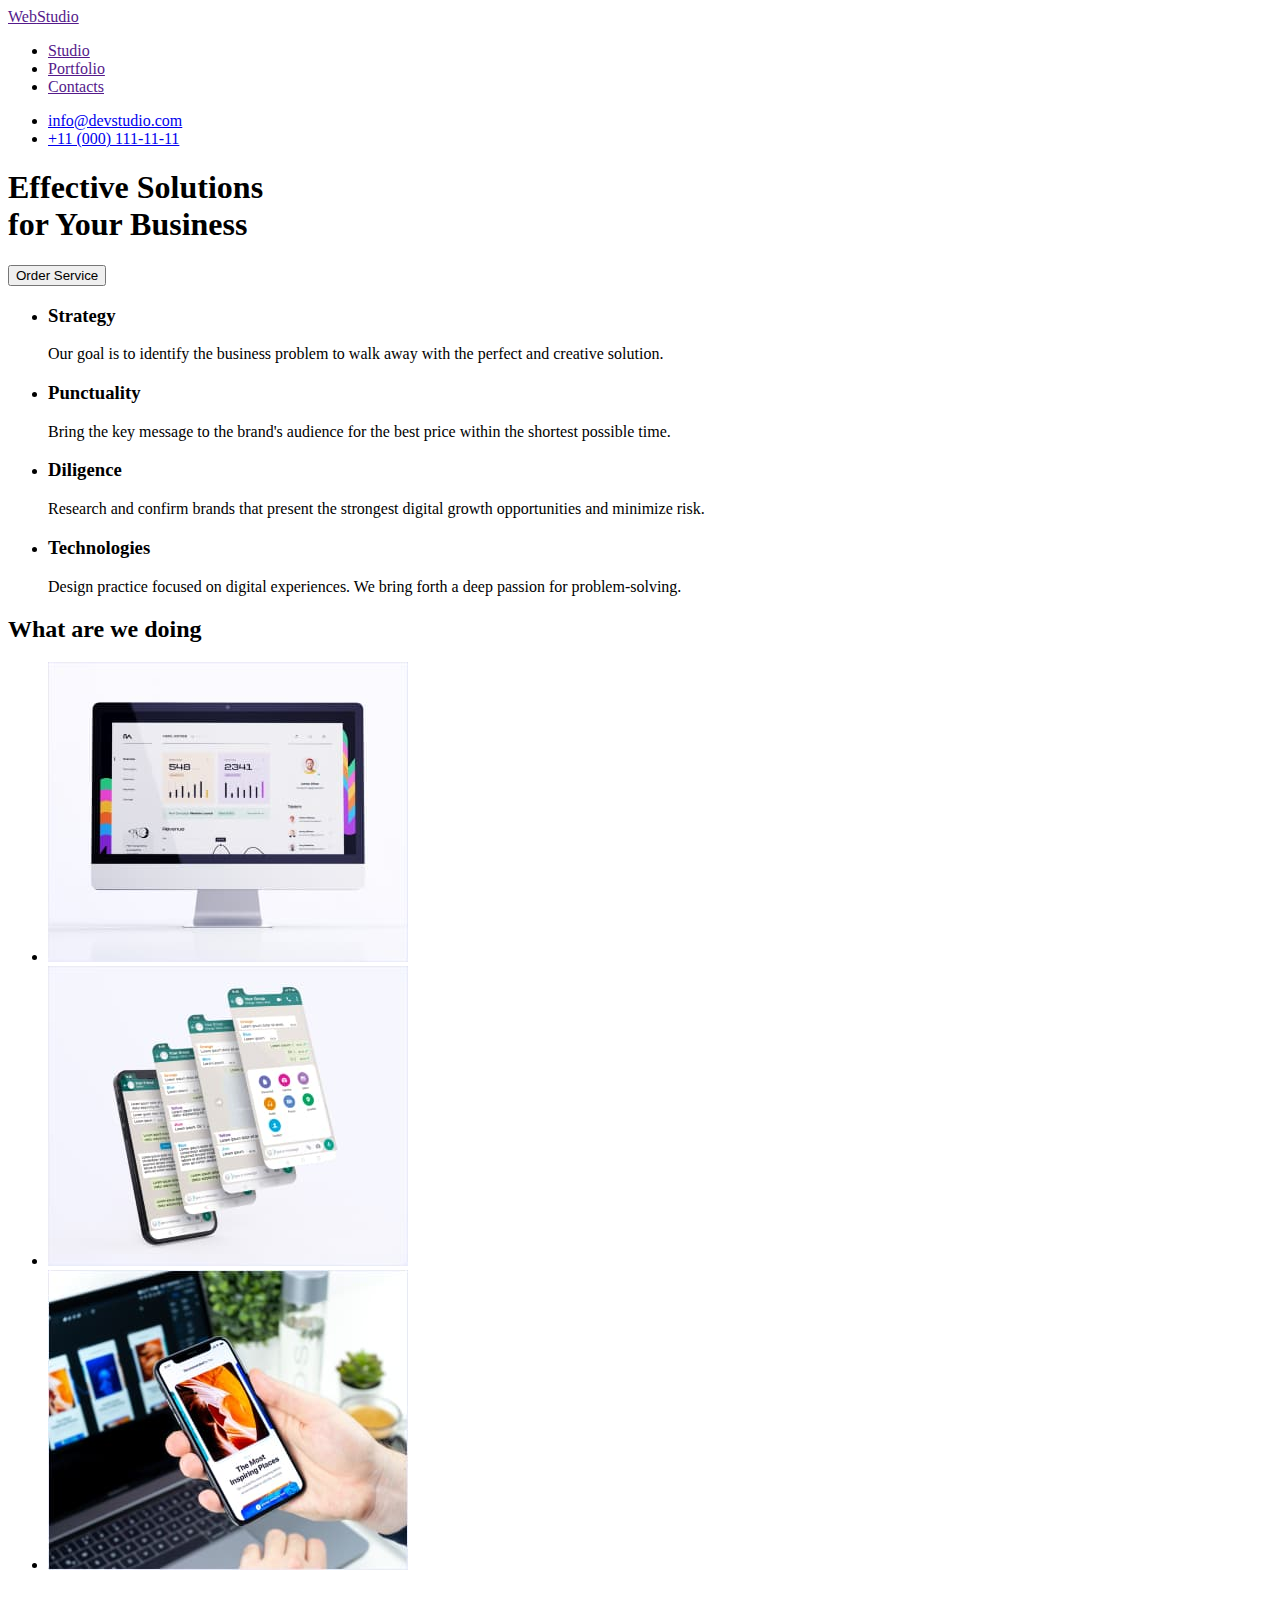
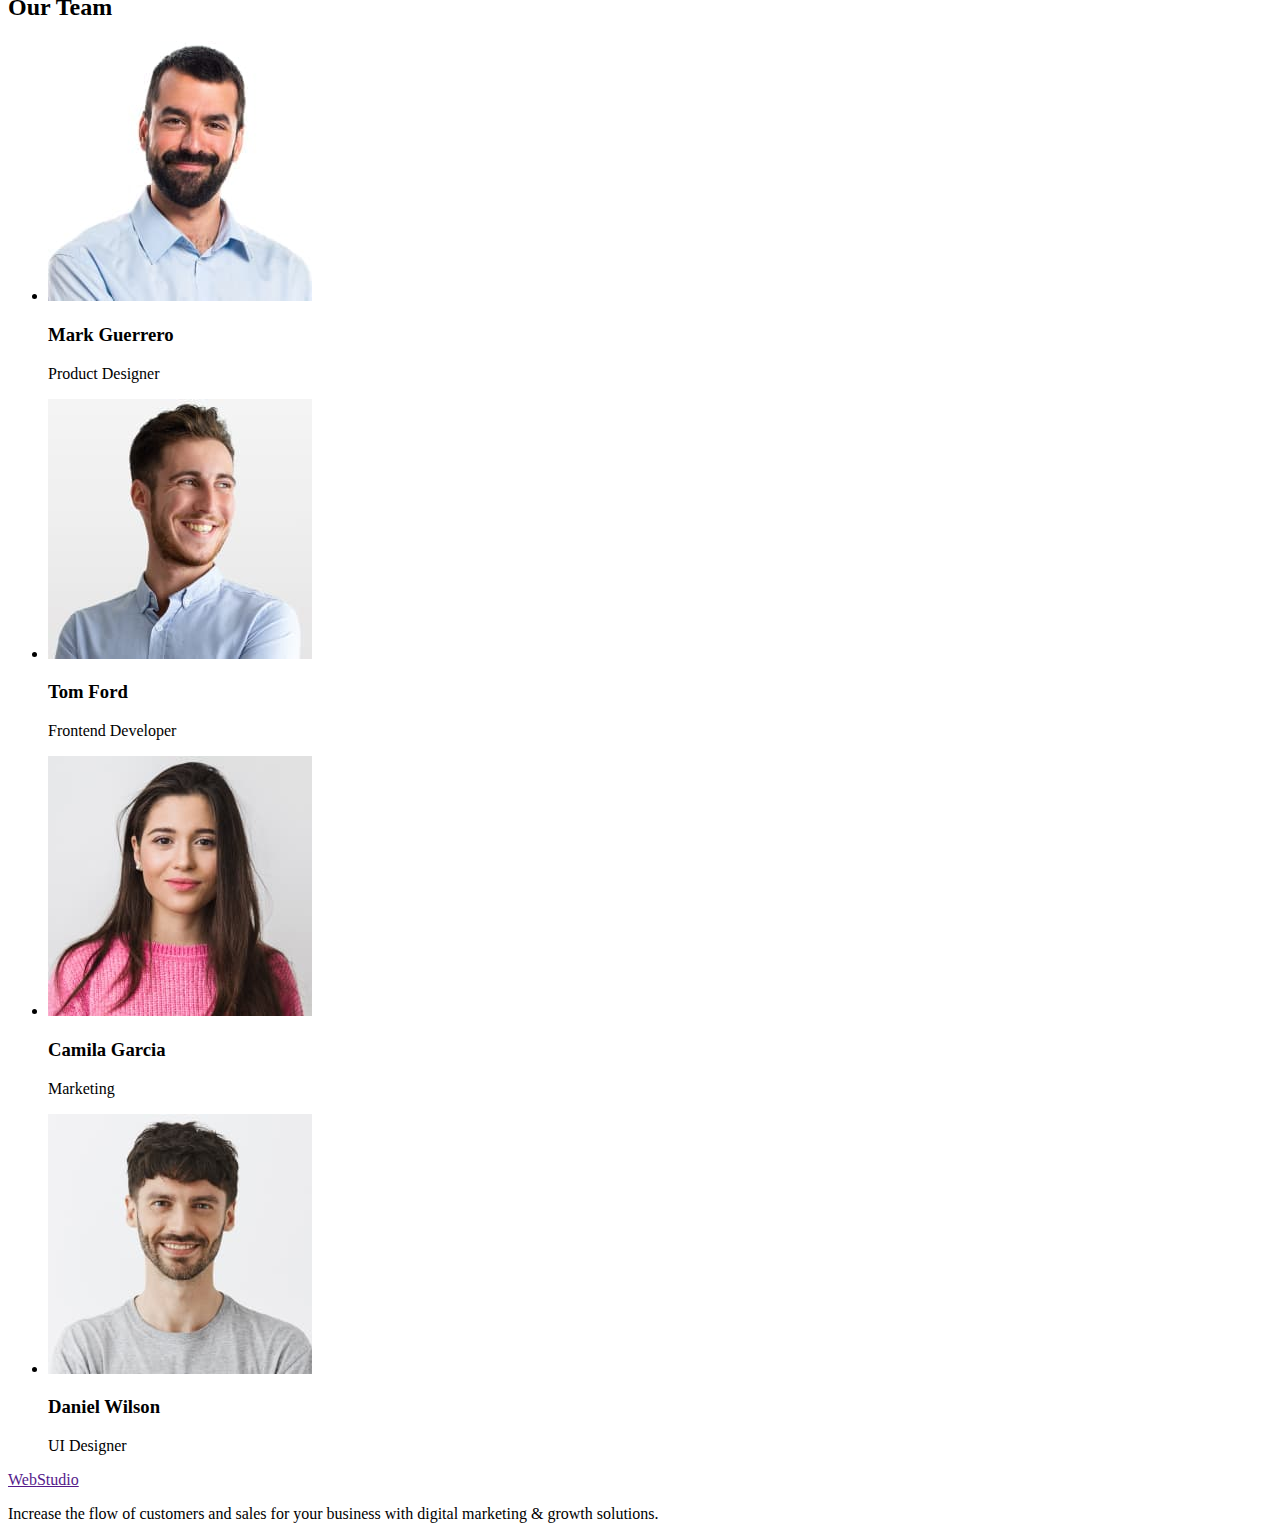
==== index.html @ 315cd240 "add index.html" ====
<!DOCTYPE html>
<html lang="en">
  <head>
    <meta charset="UTF-8" />
    <meta http-equiv="X-UA-Compatible" content="IE=edge" />
    <meta name="viewport" content="width=device-width, initial-scale=1.0" />
    <title>Web Studio</title>
  </head>
  <body>
    <header>
      <nav>
        <a href=""><span>Web</span>Studio</a>
        <ul>
          <li><a href="">Studio</a></li>
          <li><a href="">Portfolio</a></li>
          <li><a href="">Contacts</a></li>
        </ul>
      </nav>
      <ul>
        <li><a href="mailto:info@devstudio.com">info@devstudio.com</a></li>
        <li><a href="tel:+110001111111">+11 (000) 111-11-11</a></li>
      </ul>
    </header>
    <main>
      <section>
        <h1>
          Effective Solutions <br />
          for Your Business
        </h1>
        <button type="button">Order Service</button>
      </section>
      <section>
        <h2 hidden>Our Advantages</h2>
        <ul>
          <li>
            <h3>Strategy</h3>
            <p>
              Our goal is to identify the business problem to walk away with the
              perfect and creative solution.
            </p>
          </li>
          <li>
            <h3>Punctuality</h3>
            <p>
              Bring the key message to the brand's audience for the best price
              within the shortest possible time.
            </p>
          </li>
          <li>
            <h3>Diligence</h3>
            <p>
              Research and confirm brands that present the strongest digital
              growth opportunities and minimize risk.
            </p>
          </li>
          <li>
            <h3>Technologies</h3>
            <p>
              Design practice focused on digital experiences. We bring forth a
              deep passion for problem-solving.
            </p>
          </li>
        </ul>
      </section>
      <section>
        <h2>What are we doing</h2>
        <ul>
          <li>
            <img
              src="./images/website.jpg"
              alt="Website"
              width="360"
              height="300"
            />
          </li>
          <li>
            <img src="./images/chat.jpg" alt="Chat" width="360" height="300" />
          </li>
          <li>
            <img
              src="./images/mobile-application.jpg"
              alt="Mobile application"
              width="360"
              height="300"
            />
          </li>
        </ul>
      </section>
      <section>
        <h2>Our Team</h2>
        <ul>
          <li>
            <img
              src="./images/team-member-img-1.jpg"
              alt="Product Designer"
              width="264"
              height="260"
            />
            <h3>Mark Guerrero</h3>
            <p>Product Designer</p>
          </li>
          <li>
            <img
              src="./images/team-member-img-2.jpg"
              alt="Frontend Developer"
              width="264"
              height="260"
            />
            <h3>Tom Ford</h3>
            <p>Frontend Developer</p>
          </li>
          <li>
            <img
              src="./images/team-member-img-3.jpg"
              alt="Marketing"
              width="264"
              height="260"
            />
            <h3>Camila Garcia</h3>
            <p>Marketing</p>
          </li>
          <li>
            <img
              src="./images/team-member-img-4.jpg"
              alt="UI Designer"
              width="264"
              height="260"
            />
            <h3>Daniel Wilson</h3>
            <p>UI Designer</p>
          </li>
        </ul>
      </section>
    </main>
    <footer>
      <a href=""><span>Web</span>Studio</a>
      <p>
        Increase the flow of customers and sales for your business with digital
        marketing & growth solutions.
      </p>
    </footer>
  </body>
</html>
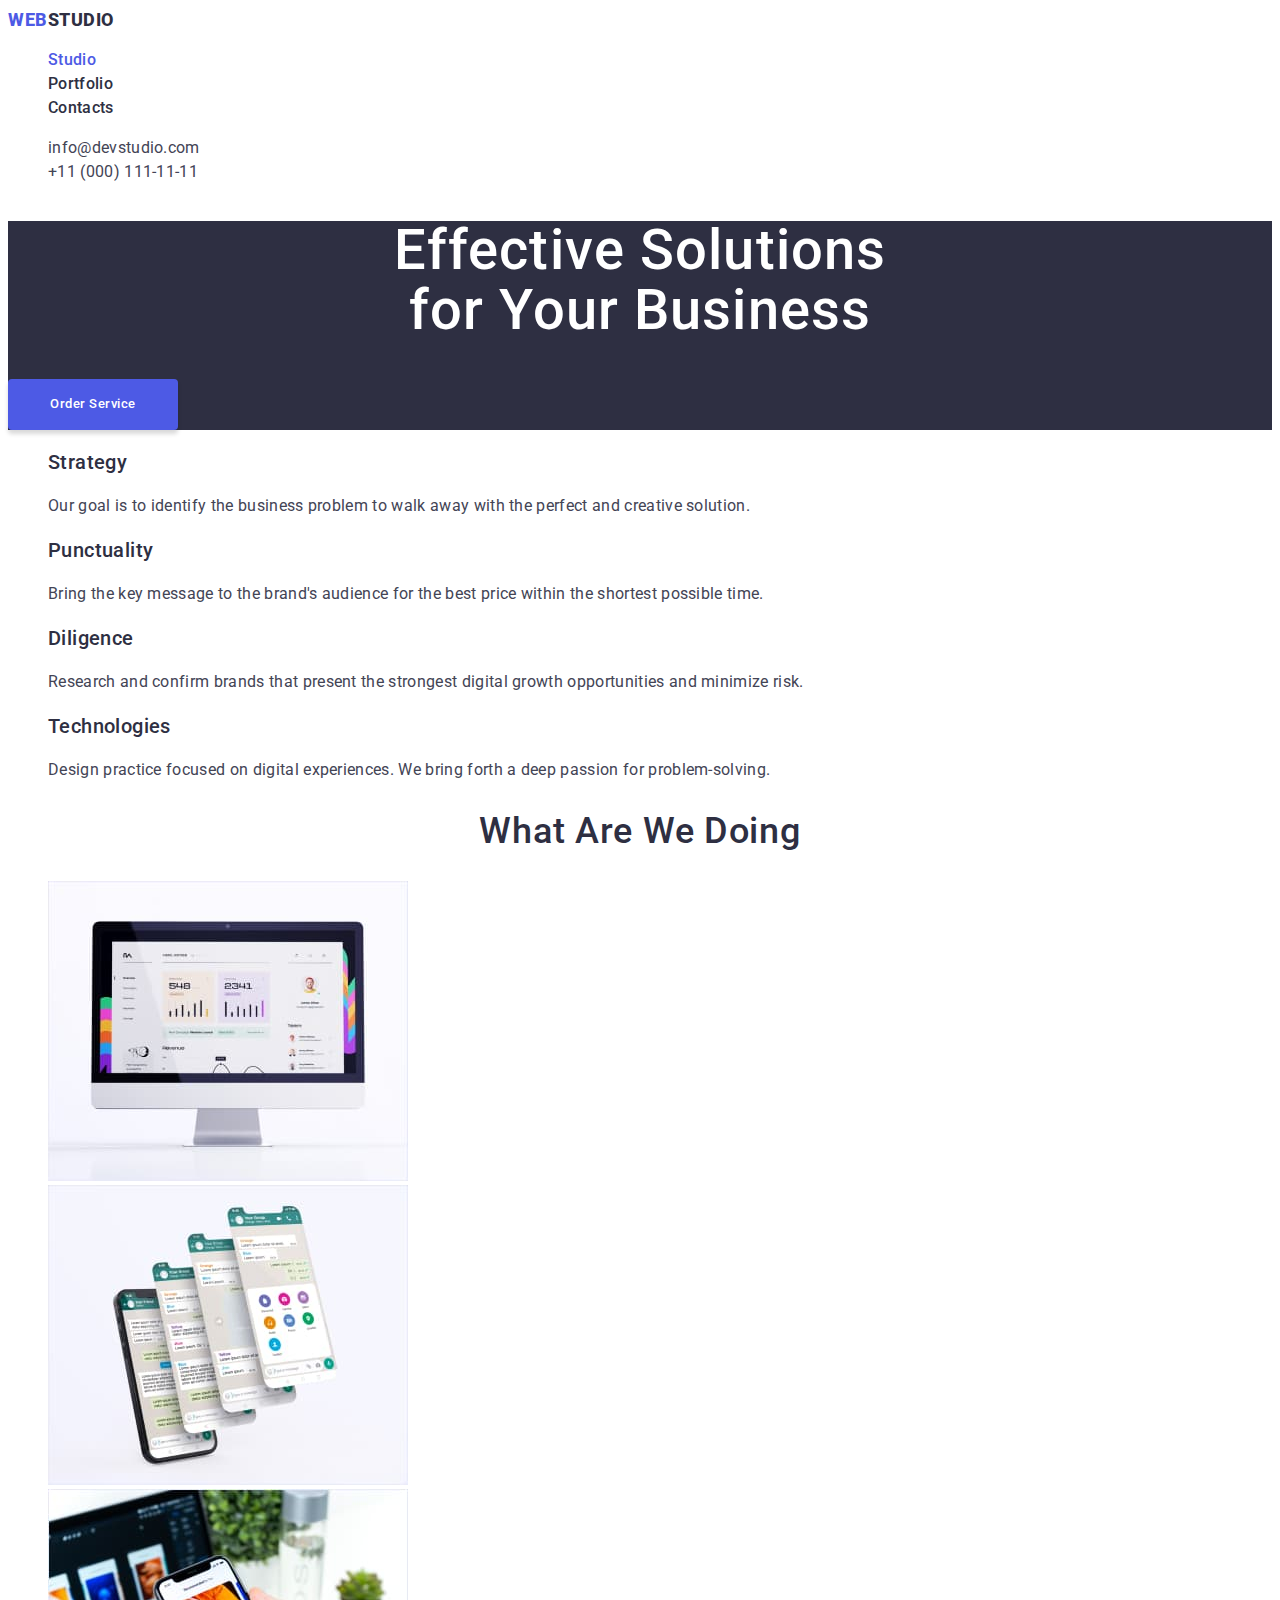
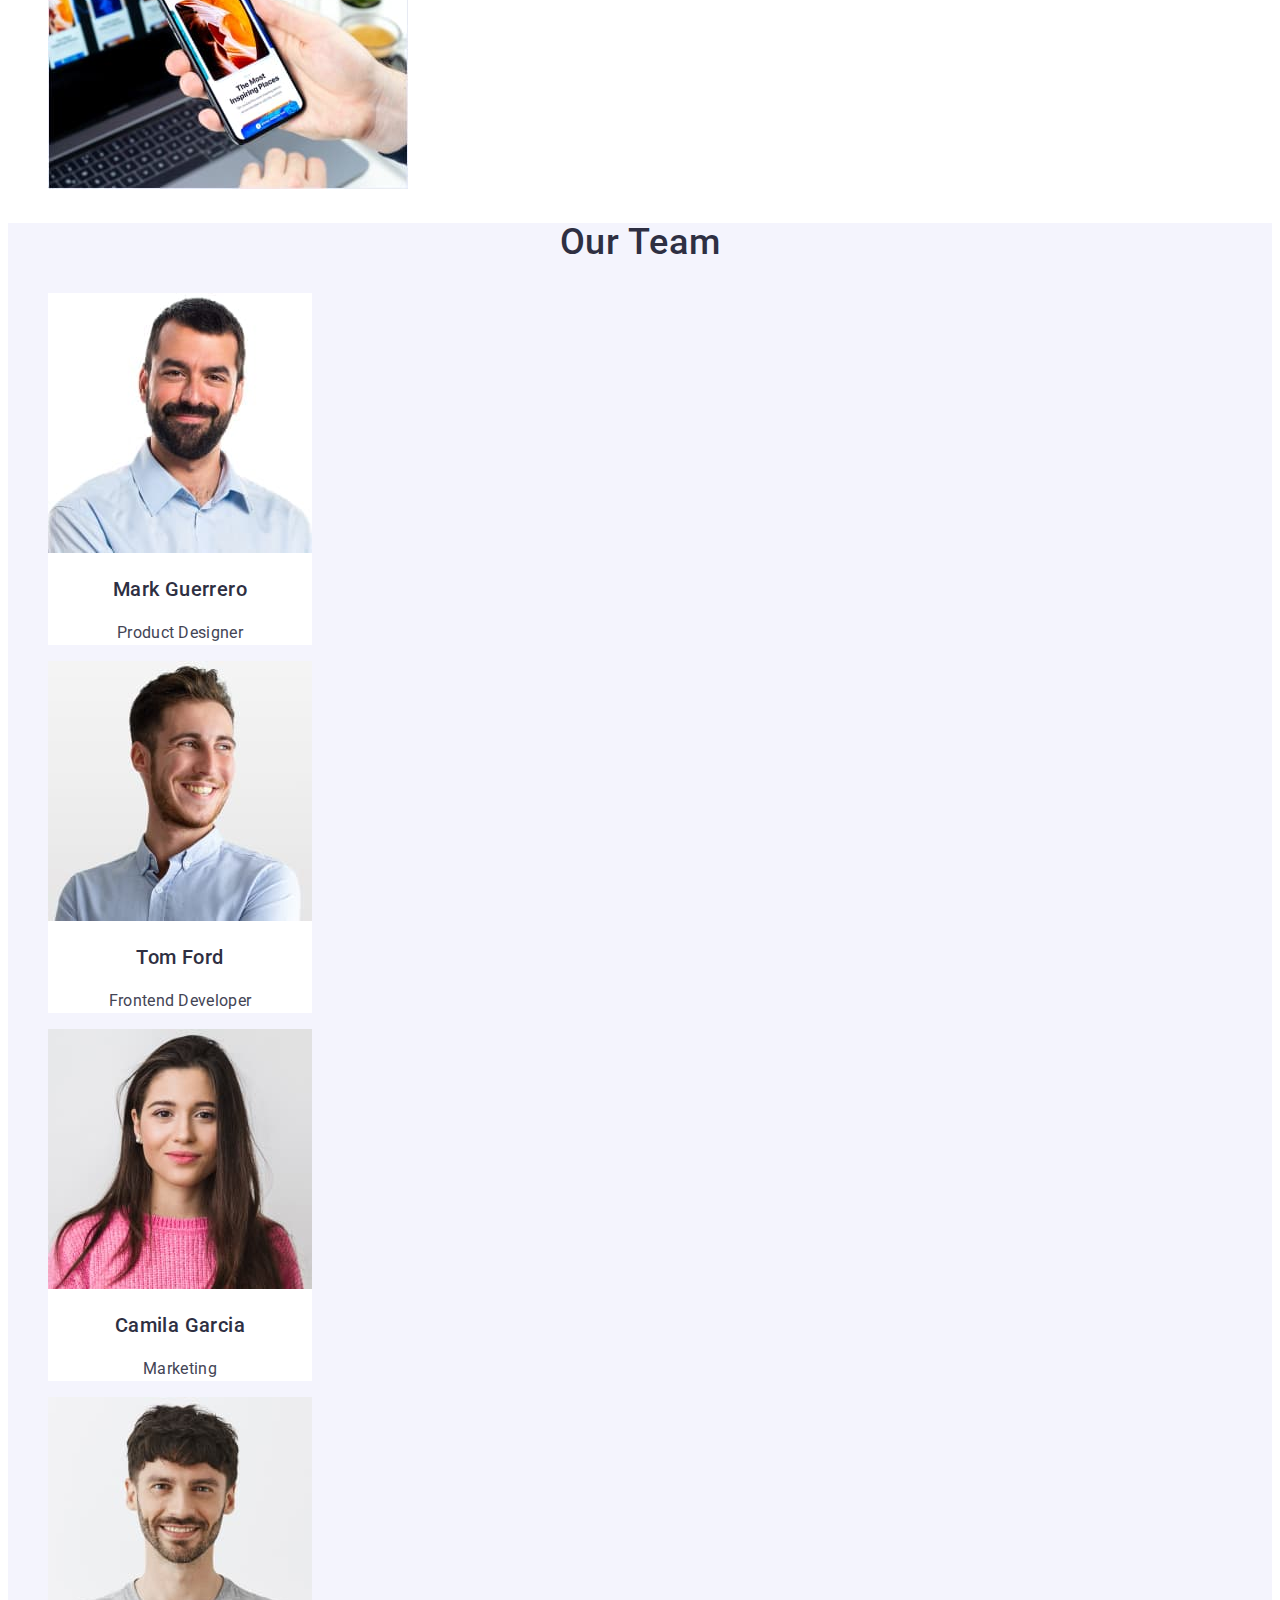
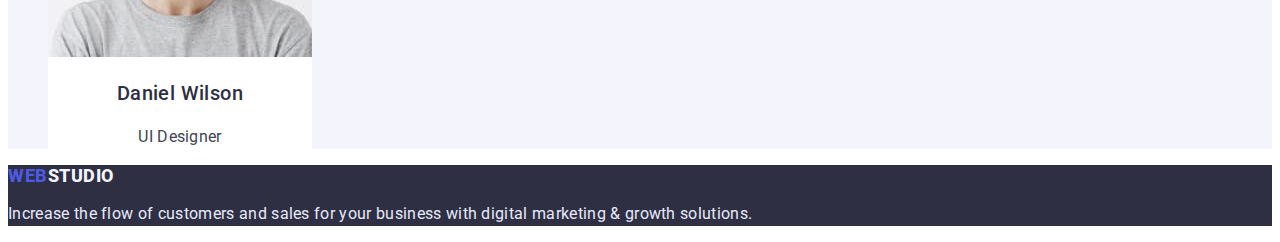
==== commit af7adb4d: "add portfolio.html and styles.css" ====
--- a/index.html
+++ b/index.html
@@ -4,68 +4,87 @@
     <meta charset="UTF-8" />
     <meta http-equiv="X-UA-Compatible" content="IE=edge" />
     <meta name="viewport" content="width=device-width, initial-scale=1.0" />
+    <link rel="preconnect" href="https://fonts.googleapis.com" />
+    <link rel="preconnect" href="https://fonts.gstatic.com" crossorigin />
+    <link
+      href="https://fonts.googleapis.com/css2?family=Raleway:wght@800&family=Roboto:wght@400;500&display=swap"
+      rel="stylesheet"
+    />
+    <link rel="stylesheet" href="./css/styles.css" />
     <title>Web Studio</title>
   </head>
   <body>
-    <header>
-      <nav>
-        <a href=""><span>Web</span>Studio</a>
-        <ul>
-          <li><a href="">Studio</a></li>
-          <li><a href="">Portfolio</a></li>
-          <li><a href="">Contacts</a></li>
+    <header class="header">
+      <nav class="header-navigation">
+        <a class="header-logo link" href="./index.html"><span class="part-logo">Web</span>Studio</a>
+        <ul class="header-list list">
+          <li class="header-list-item">
+            <a class="header-link link active" href="index.html">Studio</a>
+          </li>
+          <li class="header-list-item">
+            <a class="header-link link" href="portfolio.html">Portfolio</a>
+          </li>
+          <li class="header-list-item">
+            <a class="header-link link" href="">Contacts</a>
+          </li>
         </ul>
       </nav>
-      <ul>
-        <li><a href="mailto:info@devstudio.com">info@devstudio.com</a></li>
-        <li><a href="tel:+110001111111">+11 (000) 111-11-11</a></li>
+      <ul class="header-list list">
+        <li class="header-list-item">
+          <a class="header-mail link" href="mailto:info@devstudio.com"
+            >info@devstudio.com</a>
+        </li>
+        <li class="header-list-item">
+          <a class="header-tel link" href="tel:+110001111111"
+            >+11 (000) 111-11-11</a>
+        </li>
       </ul>
     </header>
-    <main>
-      <section>
-        <h1>
+    <main class="main">
+      <section class="solutions">
+        <h1 class="solutions-title">
           Effective Solutions <br />
           for Your Business
         </h1>
-        <button type="button">Order Service</button>
+        <button class="solutions-btn btn" type="button">Order Service</button>
       </section>
-      <section>
-        <h2 hidden>Our Advantages</h2>
-        <ul>
-          <li>
-            <h3>Strategy</h3>
-            <p>
+      <section class="advantages">
+        <h2 class="advantages-title visually-hidden">Our Advantages</h2>
+        <ul class="advantages-list list">
+          <li class="advantages-list-item">
+            <h3 class="advantages-item-title">Strategy</h3>
+            <p class="advantages-item-text">
               Our goal is to identify the business problem to walk away with the
               perfect and creative solution.
             </p>
           </li>
-          <li>
-            <h3>Punctuality</h3>
-            <p>
+          <li class="advantages-list-item">
+            <h3 class="advantages-item-title">Punctuality</h3>
+            <p class="advantages-item-text">
               Bring the key message to the brand's audience for the best price
               within the shortest possible time.
             </p>
           </li>
-          <li>
-            <h3>Diligence</h3>
-            <p>
+          <li class="advantages-list-item">
+            <h3 class="advantages-item-title">Diligence</h3>
+            <p class="advantages-item-text">
               Research and confirm brands that present the strongest digital
               growth opportunities and minimize risk.
             </p>
           </li>
-          <li>
-            <h3>Technologies</h3>
-            <p>
+          <li class="advantages-list-item">
+            <h3 class="advantages-item-title">Technologies</h3>
+            <p class="advantages-item-text">
               Design practice focused on digital experiences. We bring forth a
               deep passion for problem-solving.
             </p>
           </li>
         </ul>
       </section>
-      <section>
-        <h2>What are we doing</h2>
-        <ul>
-          <li>
+      <section class="projects">
+        <h2 class="projects-title">What are we doing</h2>
+        <ul class="projects-list list">
+          <li class="projects-list-item">
             <img
               src="./images/website.jpg"
               alt="Website"
@@ -73,10 +92,10 @@
               height="300"
             />
           </li>
-          <li>
+          <li class="projects-list-item">
             <img src="./images/chat.jpg" alt="Chat" width="360" height="300" />
           </li>
-          <li>
+          <li class="projects-list-item">
             <img
               src="./images/mobile-application.jpg"
               alt="Mobile application"
@@ -86,55 +105,55 @@
           </li>
         </ul>
       </section>
-      <section>
-        <h2>Our Team</h2>
-        <ul>
-          <li>
+      <section class="team">
+        <h2 class="team-title">Our Team</h2>
+        <ul class="team-list list">
+          <li class="team-list-item">
             <img
               src="./images/team-member-img-1.jpg"
               alt="Product Designer"
               width="264"
               height="260"
             />
-            <h3>Mark Guerrero</h3>
-            <p>Product Designer</p>
+            <h3 class="team-item-title">Mark Guerrero</h3>
+            <p class="team-item-text">Product Designer</p>
           </li>
-          <li>
+          <li class="team-list-item">
             <img
               src="./images/team-member-img-2.jpg"
               alt="Frontend Developer"
               width="264"
               height="260"
             />
-            <h3>Tom Ford</h3>
-            <p>Frontend Developer</p>
+            <h3 class="team-item-title">Tom Ford</h3>
+            <p class="team-item-text">Frontend Developer</p>
           </li>
-          <li>
+          <li class="team-list-item">
             <img
               src="./images/team-member-img-3.jpg"
               alt="Marketing"
               width="264"
               height="260"
             />
-            <h3>Camila Garcia</h3>
-            <p>Marketing</p>
+            <h3 class="team-item-title">Camila Garcia</h3>
+            <p class="team-item-text">Marketing</p>
           </li>
-          <li>
+          <li class="team-list-item">
             <img
               src="./images/team-member-img-4.jpg"
               alt="UI Designer"
               width="264"
               height="260"
             />
-            <h3>Daniel Wilson</h3>
-            <p>UI Designer</p>
+            <h3 class="team-item-title">Daniel Wilson</h3>
+            <p class="team-item-text">UI Designer</p>
           </li>
         </ul>
       </section>
     </main>
-    <footer>
-      <a href=""><span>Web</span>Studio</a>
-      <p>
+    <footer class="footer">
+      <a class="footer-logo link" href="./index.html"><span class="part-logo">Web</span>Studio</a>
+      <p class="footer-text">
         Increase the flow of customers and sales for your business with digital
         marketing & growth solutions.
       </p>
--- a/css/styles.css
+++ b/css/styles.css
@@ -0,0 +1,193 @@
+:root {
+  --background-color: #2e2f42;
+  --paragraph-color: #434455;
+  --button-color: #4d5ae5;
+  --link-active: #4d5ae5;
+}
+
+body {
+  font-family: "Roboto", sans-serif;
+  color: #2e2f42;
+  font-size: 16px;
+}
+
+.list {
+  list-style: none;
+}
+
+.link {
+  text-decoration: none;
+}
+
+.btn {
+  font-family: inherit;
+  cursor: pointer;
+}
+
+.header-logo {
+  font-family: "Raleway" sans-serif;
+  font-weight: 800;
+  font-size: 18px;
+  line-height: 1.33;
+  letter-spacing: 0.03em;
+  text-transform: uppercase;
+  color: inherit;
+}
+
+.part-logo {
+  color: #4d5ae5;
+}
+
+.header-link {
+  font-weight: 500;
+  line-height: 1.5;
+  letter-spacing: 0.02em;
+  color: inherit;
+}
+
+.header-link:hover,
+.header-link:focus,
+.header-link.active {
+  color: var(--link-active);
+}
+
+.header-mail,
+.header-tel {
+  line-height: 1.5;
+  letter-spacing: 0.02em;
+  color: #434455;
+}
+
+.header-mail:hover,
+.header-mail:focus,
+.header-tel:hover,
+.header-tel:focus {
+  color: var(--link-active);
+}
+
+.solutions {
+  background: var(--background-color);
+}
+
+.solutions-title {
+  font-weight: 500;
+  font-size: 56px;
+  line-height: 1.07;
+  text-align: center;
+  letter-spacing: 0.02em;
+  color: #ffffff;
+}
+
+.solutions-btn {
+  border: none;
+  width: 170px;
+  height: 51px;
+  background: var(--button-color);
+  box-shadow: 0px 4px 4px rgba(0, 0, 0, 0.15);
+  border-radius: 4px;
+  font-weight: 500;
+  line-height: 1.19;
+  letter-spacing: 0.04em;
+  color: #ffffff;
+  cursor: pointer;
+}
+
+.solutions-btn:hover,
+.solutions-btn:focus {
+  background: #404bbf;
+}
+
+.visually-hidden {
+  position: absolute;
+  width: 1px;
+  height: 1px;
+  margin: -1px;
+  border: 0;
+  padding: 0;
+  white-space: nowrap;
+  clip-path: inset(100%);
+  clip: rect(0 0 0 0);
+  overflow: hidden;
+}
+
+.advantages-item-title,
+.team-item-title,
+.main-item-title {
+  font-weight: 500;
+  font-size: 20px;
+  line-height: 1.2;
+  letter-spacing: 0.02em;
+}
+
+.advantages-item-text,
+.team-item-text,
+.main-item-text,
+.footer-text {
+  line-height: 1.5;
+  letter-spacing: 0.02em;
+  color: var(--paragraph-color);
+}
+
+.projects-title,
+.team-title {
+  font-weight: 500;
+  font-size: 36px;
+  line-height: 1.11;
+  text-align: center;
+  letter-spacing: 0.02em;
+  text-transform: capitalize;
+}
+
+.team {
+  background: #f4f4fd;
+}
+
+.team-item-title {
+  text-align: center;
+}
+
+.team-item-text {
+  text-align: center;
+}
+
+.team-list-item {
+  background: #ffffff;
+  width: 264px;
+}
+
+.main-btn {
+  background: #f4f4fd;
+  border: 1px solid #e7e9fc;
+  border-radius: 4px;
+  font-weight: 500;
+  line-height: 1.5;
+  text-align: center;
+  letter-spacing: 0.04em;
+  color: var(--button-color);
+}
+
+.main-btn:hover,
+.main-btn:focus {
+  border: 1px solid var(--button-color);
+  background: var(--button-color);
+  box-shadow: 0px 3px 1px rgba(0, 0, 0, 0.1), 0px 2px 1px rgba(0, 0, 0, 0.08),
+    0px 2px 2px rgba(0, 0, 0, 0.12);
+  color: #ffffff;
+}
+
+.footer {
+  background: var(--background-color);
+}
+
+.footer-logo {
+  font-weight: 800;
+  font-size: 18px;
+  line-height: 1.17;
+  letter-spacing: 0.03em;
+  text-transform: uppercase;
+  color: #f4f4fd;
+}
+
+.footer-text {
+  color: #e7e9fc;
+}
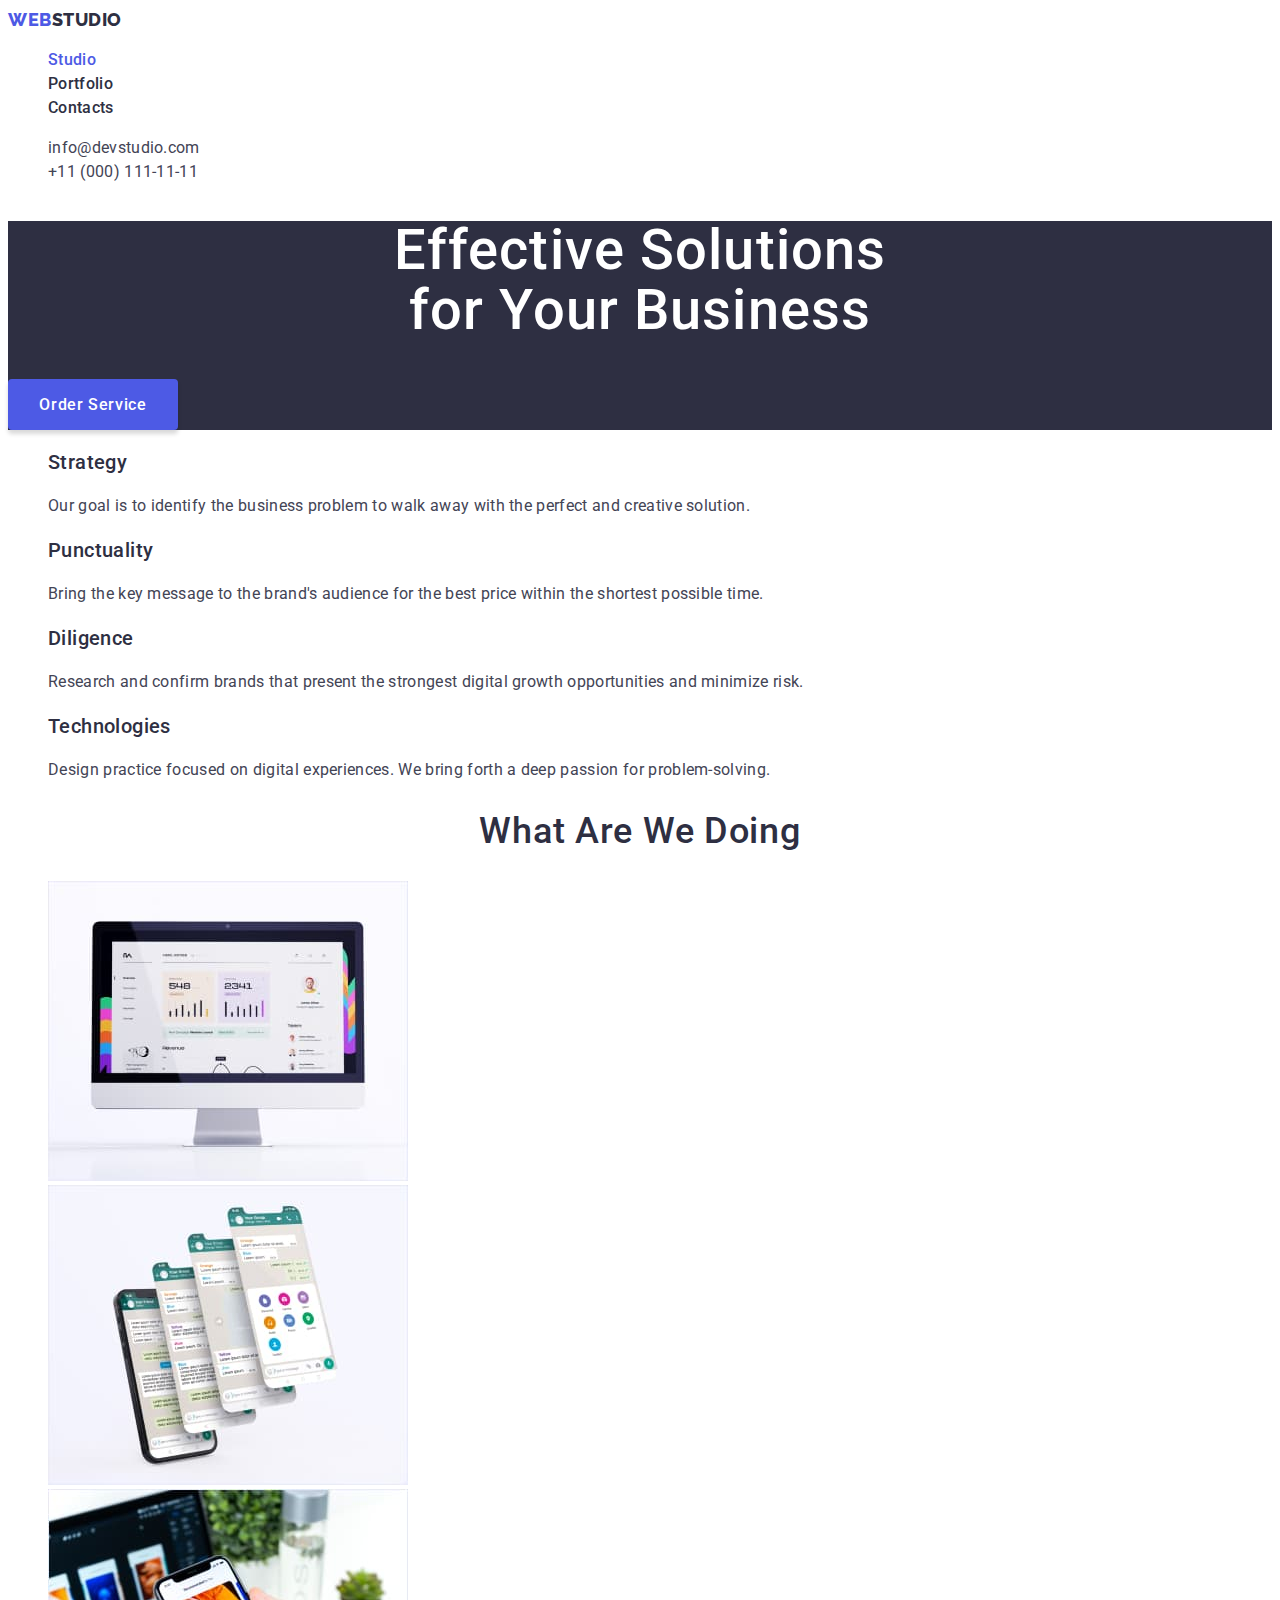
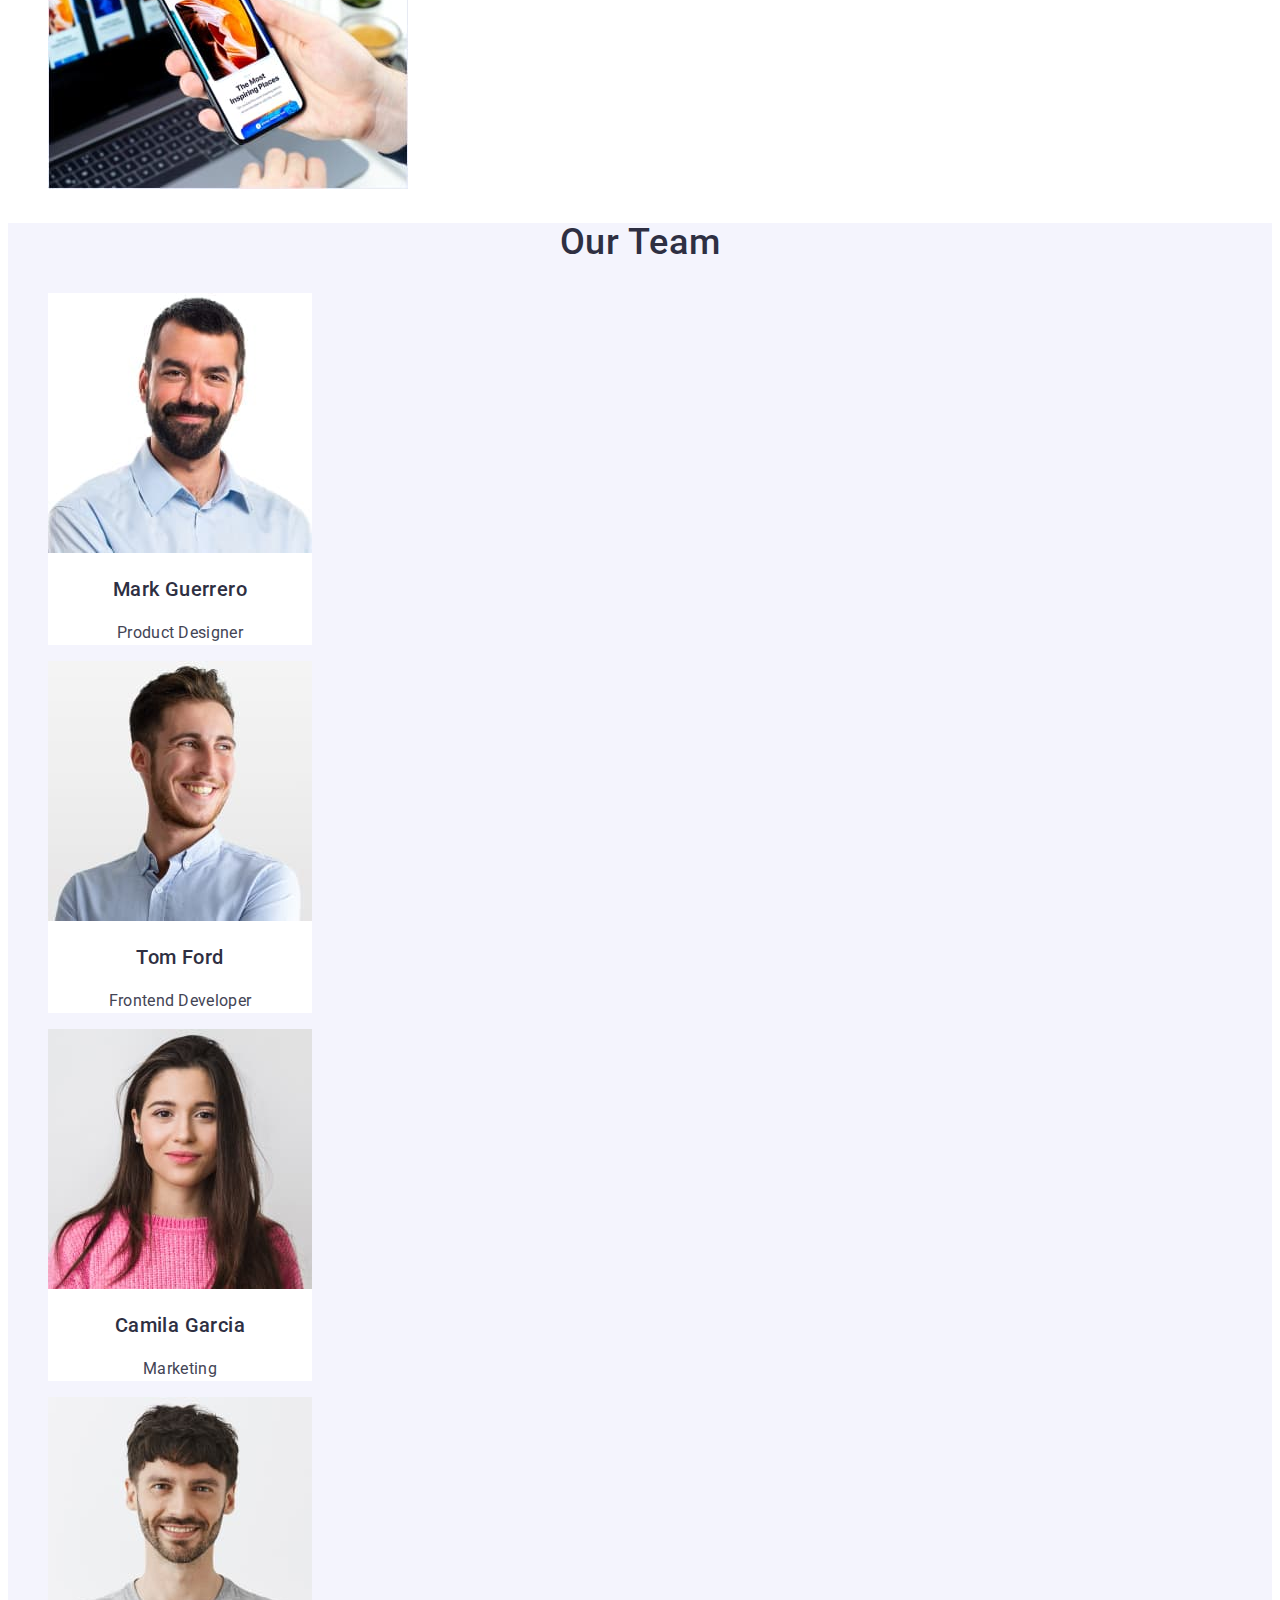
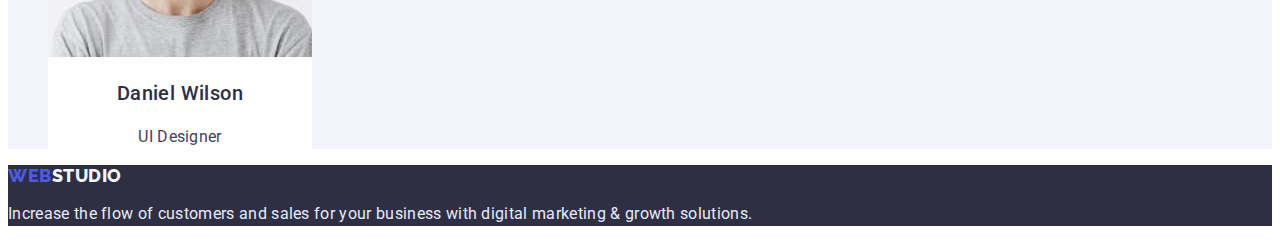
==== commit 7eefef8f: "change index.html, portfolio.html, styles.css" ====
--- a/index.html
+++ b/index.html
@@ -15,66 +15,64 @@
   </head>
   <body>
     <header class="header">
-      <nav class="header-navigation">
-        <a class="header-logo link" href="./index.html"><span class="part-logo">Web</span>Studio</a>
-        <ul class="header-list list">
-          <li class="header-list-item">
-            <a class="header-link link active" href="index.html">Studio</a>
-          </li>
-          <li class="header-list-item">
-            <a class="header-link link" href="portfolio.html">Portfolio</a>
-          </li>
-          <li class="header-list-item">
-            <a class="header-link link" href="">Contacts</a>
-          </li>
+        <nav class="navigation">
+            <a class="logo" href="./index.html"><span class="part-logo">Web</span>Studio</a>
+            <ul class="menu-list list">
+                <li class="list-item">
+                    <a class="menu-link link active" href="index.html">Studio</a>
+                </li>
+                <li class="list-item">
+                    <a class="menu-link link" href="portfolio.html">Portfolio</a>
+                </li>
+                <li class="list-item">
+                    <a class="menu-link link" href="">Contacts</a>
+                </li>
+            </ul>
+        </nav>
+        <ul class="contacts-list list">
+            <li class="list-item">
+                <a class="mail-link link" href="mailto:info@devstudio.com">info@devstudio.com</a>
+            </li>
+            <li class="list-item">
+                <a class="tel-link link" href="tel:+110001111111">+11 (000) 111-11-11</a>
+            </li>
         </ul>
-      </nav>
-      <ul class="header-list list">
-        <li class="header-list-item">
-          <a class="header-mail link" href="mailto:info@devstudio.com"
-            >info@devstudio.com</a>
-        </li>
-        <li class="header-list-item">
-          <a class="header-tel link" href="tel:+110001111111"
-            >+11 (000) 111-11-11</a>
-        </li>
-      </ul>
     </header>
     <main class="main">
       <section class="solutions">
-        <h1 class="solutions-title">
+        <h1 class="title">
           Effective Solutions <br />
           for Your Business
         </h1>
-        <button class="solutions-btn btn" type="button">Order Service</button>
+        <button class="btn" type="button">Order Service</button>
       </section>
       <section class="advantages">
-        <h2 class="advantages-title visually-hidden">Our Advantages</h2>
-        <ul class="advantages-list list">
-          <li class="advantages-list-item">
-            <h3 class="advantages-item-title">Strategy</h3>
-            <p class="advantages-item-text">
+        <h2 class="visually-hidden">Our Advantages</h2>
+        <ul class="list">
+          <li class="list-item">
+            <h3 class="title">Strategy</h3>
+            <p class="text">
               Our goal is to identify the business problem to walk away with the
               perfect and creative solution.
             </p>
           </li>
-          <li class="advantages-list-item">
-            <h3 class="advantages-item-title">Punctuality</h3>
-            <p class="advantages-item-text">
+          <li class="list-item">
+            <h3 class="title">Punctuality</h3>
+            <p class="text">
               Bring the key message to the brand's audience for the best price
               within the shortest possible time.
             </p>
           </li>
-          <li class="advantages-list-item">
-            <h3 class="advantages-item-title">Diligence</h3>
-            <p class="advantages-item-text">
+          <li class="list-item">
+            <h3 class="title">Diligence</h3>
+            <p class="text">
               Research and confirm brands that present the strongest digital
               growth opportunities and minimize risk.
             </p>
           </li>
-          <li class="advantages-list-item">
-            <h3 class="advantages-item-title">Technologies</h3>
-            <p class="advantages-item-text">
+          <li class="list-item">
+            <h3 class="title">Technologies</h3>
+            <p class="text">
               Design practice focused on digital experiences. We bring forth a
               deep passion for problem-solving.
             </p>
@@ -82,9 +80,9 @@
         </ul>
       </section>
       <section class="projects">
-        <h2 class="projects-title">What are we doing</h2>
-        <ul class="projects-list list">
-          <li class="projects-list-item">
+        <h2 class="title">What are we doing</h2>
+        <ul class="list">
+          <li class="list-item">
             <img
               src="./images/website.jpg"
               alt="Website"
@@ -92,10 +90,10 @@
               height="300"
             />
           </li>
-          <li class="projects-list-item">
+          <li class="list-item">
             <img src="./images/chat.jpg" alt="Chat" width="360" height="300" />
           </li>
-          <li class="projects-list-item">
+          <li class="list-item">
             <img
               src="./images/mobile-application.jpg"
               alt="Mobile application"
@@ -106,57 +104,57 @@
         </ul>
       </section>
       <section class="team">
-        <h2 class="team-title">Our Team</h2>
-        <ul class="team-list list">
-          <li class="team-list-item">
+        <h2 class="title">Our Team</h2>
+        <ul class="list">
+          <li class="list-item">
             <img
               src="./images/team-member-img-1.jpg"
               alt="Product Designer"
               width="264"
               height="260"
             />
-            <h3 class="team-item-title">Mark Guerrero</h3>
-            <p class="team-item-text">Product Designer</p>
+            <h3 class="title">Mark Guerrero</h3>
+            <p class="text">Product Designer</p>
           </li>
-          <li class="team-list-item">
+          <li class="list-item">
             <img
               src="./images/team-member-img-2.jpg"
               alt="Frontend Developer"
               width="264"
               height="260"
             />
-            <h3 class="team-item-title">Tom Ford</h3>
-            <p class="team-item-text">Frontend Developer</p>
+            <h3 class="title">Tom Ford</h3>
+            <p class="text">Frontend Developer</p>
           </li>
-          <li class="team-list-item">
+          <li class="list-item">
             <img
               src="./images/team-member-img-3.jpg"
               alt="Marketing"
               width="264"
               height="260"
             />
-            <h3 class="team-item-title">Camila Garcia</h3>
-            <p class="team-item-text">Marketing</p>
+            <h3 class="title">Camila Garcia</h3>
+            <p class="text">Marketing</p>
           </li>
-          <li class="team-list-item">
+          <li class="list-item">
             <img
               src="./images/team-member-img-4.jpg"
               alt="UI Designer"
               width="264"
               height="260"
             />
-            <h3 class="team-item-title">Daniel Wilson</h3>
-            <p class="team-item-text">UI Designer</p>
+            <h3 class="title">Daniel Wilson</h3>
+            <p class="text">UI Designer</p>
           </li>
         </ul>
       </section>
     </main>
     <footer class="footer">
-      <a class="footer-logo link" href="./index.html"><span class="part-logo">Web</span>Studio</a>
-      <p class="footer-text">
-        Increase the flow of customers and sales for your business with digital
-        marketing & growth solutions.
-      </p>
+        <a class="logo" href="./index.html"><span class="part-logo">Web</span>Studio</a>
+        <p class="text">
+            Increase the flow of customers and sales for your business with digital
+            marketing & growth solutions.
+        </p>
     </footer>
   </body>
 </html>
--- a/css/styles.css
+++ b/css/styles.css
@@ -1,13 +1,20 @@
 :root {
-  --background-color: #2e2f42;
-  --paragraph-color: #434455;
-  --button-color: #4d5ae5;
-  --link-active: #4d5ae5;
+  --bg-color-dark: #2e2f42;
+  --bg-color-light: #f4f4fd;
+  --text-color: #434455;
+  --second-title-color: #2e2f42;
+  --nav-link-color: #2e2f42;
+  --btn-color: #4d5ae5;
+  --btn-studio-active: #404bbf;
+  --link-color-blue: #4d5ae5;
+  --color-white: #fff;
+  --footer-logo-color: #f4f4fd;
+  --footer-text-color: #e7e9fc;
 }
 
 body {
   font-family: "Roboto", sans-serif;
-  color: #2e2f42;
+  color: var(--second-title-color);
   font-size: 16px;
 }
 
@@ -21,80 +28,75 @@
 
 .btn {
   font-family: inherit;
+  font-size: inherit;
   cursor: pointer;
 }
 
-.header-logo {
-  font-family: "Raleway" sans-serif;
+.logo {
+  font-family: "Raleway", sans-serif;
   font-weight: 800;
   font-size: 18px;
   line-height: 1.33;
   letter-spacing: 0.03em;
   text-transform: uppercase;
-  color: inherit;
+  color: var(--nav-link-color);
+  text-decoration: none;
 }
 
 .part-logo {
-  color: #4d5ae5;
+  color: var(--link-color-blue);
 }
 
-.header-link {
+.menu-link {
   font-weight: 500;
   line-height: 1.5;
   letter-spacing: 0.02em;
-  color: inherit;
+  color: var(--nav-link-color);
 }
 
-.header-link:hover,
-.header-link:focus,
-.header-link.active {
-  color: var(--link-active);
+.header .link:hover,
+.header .link:focus,
+.link.active {
+  color: var(--link-color-blue);
 }
 
-.header-mail,
-.header-tel {
+.header .mail-link,
+.tel-link {
   line-height: 1.5;
   letter-spacing: 0.02em;
-  color: #434455;
-}
-
-.header-mail:hover,
-.header-mail:focus,
-.header-tel:hover,
-.header-tel:focus {
-  color: var(--link-active);
+  color: var(--text-color);
 }
 
 .solutions {
-  background: var(--background-color);
+  background: var(--bg-color-dark);
 }
 
-.solutions-title {
+.solutions .title {
   font-weight: 500;
   font-size: 56px;
   line-height: 1.07;
   text-align: center;
   letter-spacing: 0.02em;
-  color: #ffffff;
+  color: var(--color-white);
 }
 
-.solutions-btn {
+.solutions .btn {
   border: none;
   width: 170px;
   height: 51px;
-  background: var(--button-color);
+  background: var(--btn-color);
   box-shadow: 0px 4px 4px rgba(0, 0, 0, 0.15);
   border-radius: 4px;
   font-weight: 500;
   line-height: 1.19;
   letter-spacing: 0.04em;
-  color: #ffffff;
+  color: var(--color-white);
   cursor: pointer;
 }
 
-.solutions-btn:hover,
-.solutions-btn:focus {
-  background: #404bbf;
+.solutions .btn:hover,
+.solutions .btn:focus {
+  background: var(--btn-studio-active);
 }
 
 .visually-hidden {
@@ -110,26 +112,23 @@
   overflow: hidden;
 }
 
-.advantages-item-title,
-.team-item-title,
-.main-item-title {
+.advantages .title,
+.team .list .title,
+.portfolio-list .title {
   font-weight: 500;
   font-size: 20px;
   line-height: 1.2;
   letter-spacing: 0.02em;
 }
 
-.advantages-item-text,
-.team-item-text,
-.main-item-text,
-.footer-text {
+.text {
   line-height: 1.5;
   letter-spacing: 0.02em;
-  color: var(--paragraph-color);
+  color: var(--text-color);
 }
 
-.projects-title,
-.team-title {
+.projects .title,
+.team .title {
   font-weight: 500;
   font-size: 36px;
   line-height: 1.11;
@@ -139,55 +138,51 @@
 }
 
 .team {
-  background: #f4f4fd;
+  background: var(--bg-color-light);
 }
 
-.team-item-title {
+.team .list .title {
   text-align: center;
 }
 
-.team-item-text {
+.team .text {
   text-align: center;
 }
 
-.team-list-item {
-  background: #ffffff;
+.team .list-item {
+  background: var(--color-white);
   width: 264px;
 }
 
-.main-btn {
-  background: #f4f4fd;
+.filter-btn {
+  background: var(--bg-color-light);
   border: 1px solid #e7e9fc;
   border-radius: 4px;
   font-weight: 500;
   line-height: 1.5;
   text-align: center;
   letter-spacing: 0.04em;
-  color: var(--button-color);
+  color: var(--btn-color);
 }
 
-.main-btn:hover,
-.main-btn:focus {
-  border: 1px solid var(--button-color);
-  background: var(--button-color);
+.filter-btn:hover,
+.filter-btn:focus {
+  border: 1px solid var(--btn-color);
+  background: var(--btn-color);
   box-shadow: 0px 3px 1px rgba(0, 0, 0, 0.1), 0px 2px 1px rgba(0, 0, 0, 0.08),
     0px 2px 2px rgba(0, 0, 0, 0.12);
-  color: #ffffff;
+  color: var(--color-white);
 }
 
 .footer {
-  background: var(--background-color);
+  background: var(--bg-color-dark);
 }
 
-.footer-logo {
-  font-weight: 800;
-  font-size: 18px;
+.footer .logo {
   line-height: 1.17;
-  letter-spacing: 0.03em;
-  text-transform: uppercase;
-  color: #f4f4fd;
+  color: var(--footer-logo-color);
 }
 
-.footer-text {
-  color: #e7e9fc;
+.footer .text {
+  color: var(--footer-text-color);
 }
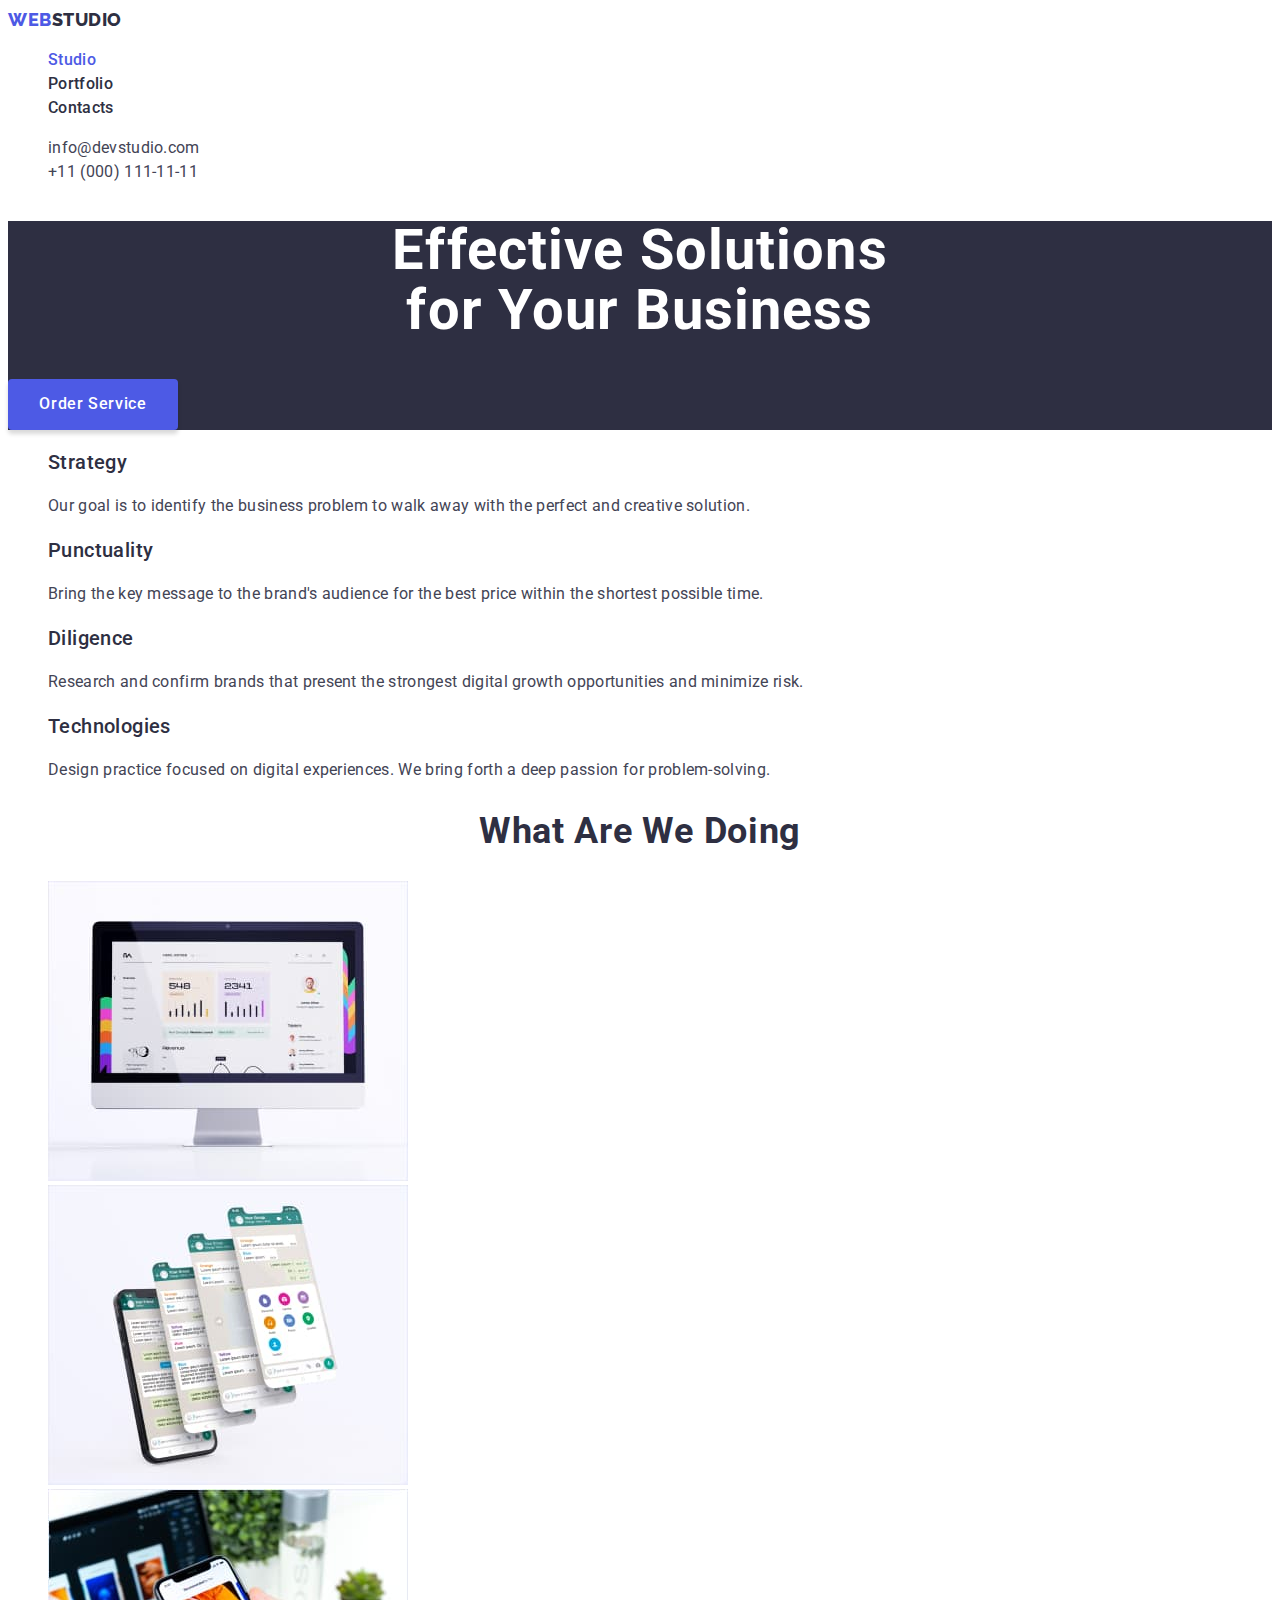
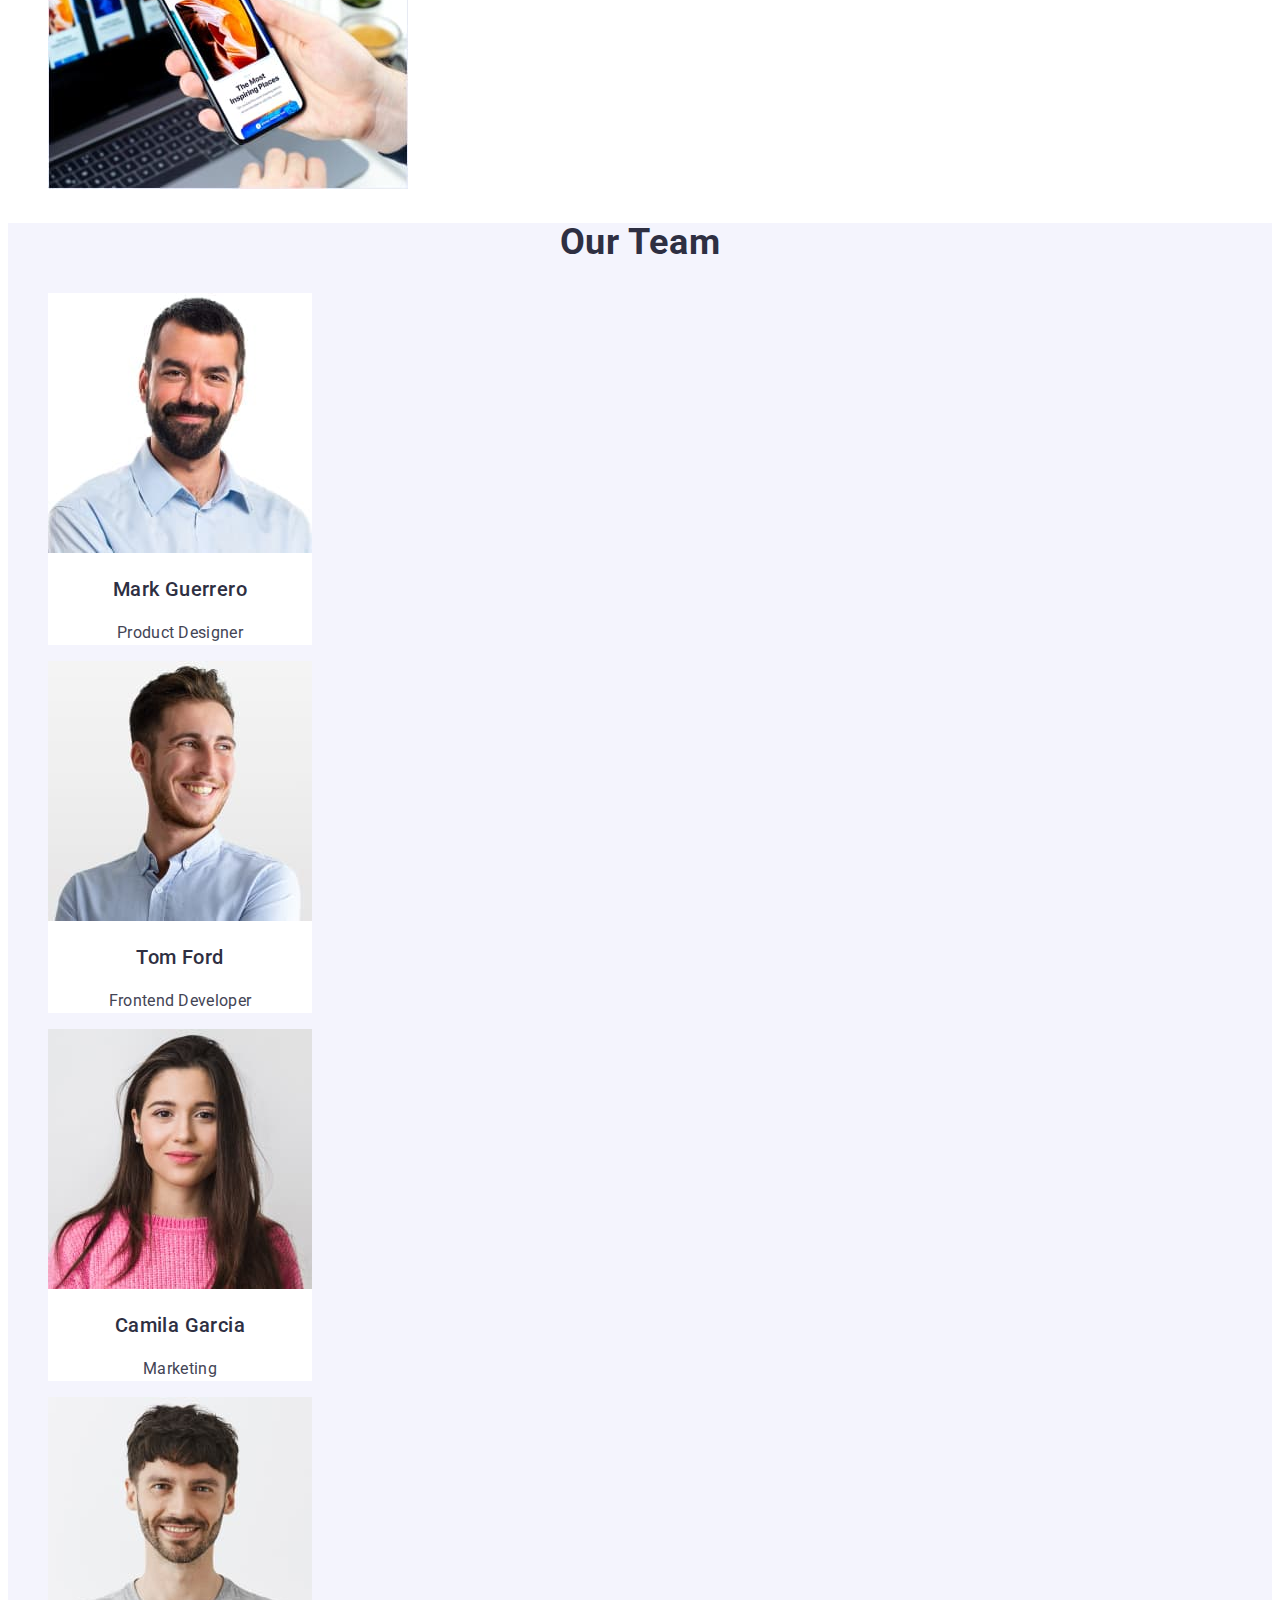
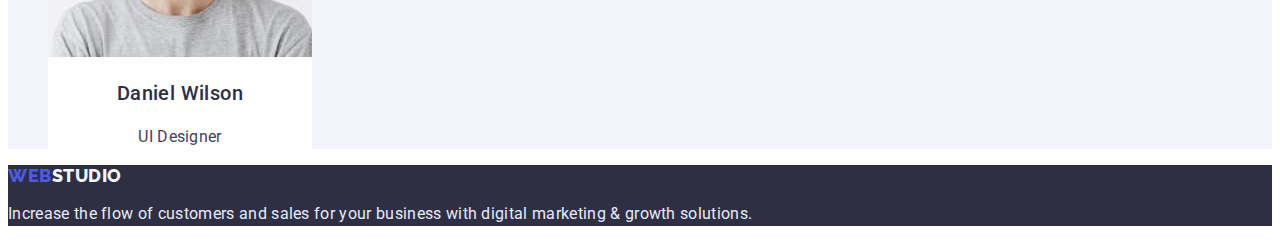
==== commit d3d29746: "change font weight" ====
--- a/index.html
+++ b/index.html
@@ -4,12 +4,10 @@
     <meta charset="UTF-8" />
     <meta http-equiv="X-UA-Compatible" content="IE=edge" />
     <meta name="viewport" content="width=device-width, initial-scale=1.0" />
-    <link rel="preconnect" href="https://fonts.googleapis.com" />
-    <link rel="preconnect" href="https://fonts.gstatic.com" crossorigin />
-    <link
-      href="https://fonts.googleapis.com/css2?family=Raleway:wght@800&family=Roboto:wght@400;500&display=swap"
-      rel="stylesheet"
-    />
+    <link rel="preconnect" href="https://fonts.googleapis.com">
+    <link rel="preconnect" href="https://fonts.gstatic.com" crossorigin>
+    <link href="https://fonts.googleapis.com/css2?family=Raleway:wght@800&family=Roboto:wght@400;500;700&display=swap"
+      rel="stylesheet">
     <link rel="stylesheet" href="./css/styles.css" />
     <title>Web Studio</title>
   </head>
@@ -19,22 +17,22 @@
             <a class="logo" href="./index.html"><span class="part-logo">Web</span>Studio</a>
             <ul class="menu-list list">
                 <li class="list-item">
-                    <a class="menu-link link active" href="index.html">Studio</a>
+                    <a class="link active" href="index.html">Studio</a>
                 </li>
                 <li class="list-item">
-                    <a class="menu-link link" href="portfolio.html">Portfolio</a>
+                    <a class="link" href="portfolio.html">Portfolio</a>
                 </li>
                 <li class="list-item">
-                    <a class="menu-link link" href="">Contacts</a>
+                    <a class="link" href="">Contacts</a>
                 </li>
             </ul>
         </nav>
         <ul class="contacts-list list">
             <li class="list-item">
-                <a class="mail-link link" href="mailto:info@devstudio.com">info@devstudio.com</a>
+                <a class="link" href="mailto:info@devstudio.com">info@devstudio.com</a>
             </li>
             <li class="list-item">
-                <a class="tel-link link" href="tel:+110001111111">+11 (000) 111-11-11</a>
+                <a class="link" href="tel:+110001111111">+11 (000) 111-11-11</a>
             </li>
         </ul>
     </header>
--- a/css/styles.css
+++ b/css/styles.css
@@ -47,7 +47,7 @@
   color: var(--link-color-blue);
 }
 
-.menu-link {
+.menu-list .link {
   font-weight: 500;
   line-height: 1.5;
   letter-spacing: 0.02em;
@@ -60,8 +60,7 @@
   color: var(--link-color-blue);
 }
 
-.header .mail-link,
-.tel-link {
+.contacts-list .link {
   line-height: 1.5;
   letter-spacing: 0.02em;
   color: var(--text-color);
@@ -72,7 +71,7 @@
 }
 
 .solutions .title {
-  font-weight: 500;
+  font-weight: 700;
   font-size: 56px;
   line-height: 1.07;
   text-align: center;
@@ -88,7 +87,7 @@
   box-shadow: 0px 4px 4px rgba(0, 0, 0, 0.15);
   border-radius: 4px;
   font-weight: 500;
-  line-height: 1.19;
+  line-height: 1.5;
   letter-spacing: 0.04em;
   color: var(--color-white);
   cursor: pointer;
@@ -129,7 +128,7 @@
 
 .projects .title,
 .team .title {
-  font-weight: 500;
+  font-weight: 700;
   font-size: 36px;
   line-height: 1.11;
   text-align: center;
@@ -154,7 +153,7 @@
   width: 264px;
 }
 
-.filter-btn {
+.portfolio .btn {
   background: var(--bg-color-light);
   border: 1px solid #e7e9fc;
   border-radius: 4px;
@@ -165,8 +164,8 @@
   color: var(--btn-color);
 }
 
-.filter-btn:hover,
-.filter-btn:focus {
+.portfolio .btn:hover,
+.portfolio .btn:focus, .portfolio .current {
   border: 1px solid var(--btn-color);
   background: var(--btn-color);
   box-shadow: 0px 3px 1px rgba(0, 0, 0, 0.1), 0px 2px 1px rgba(0, 0, 0, 0.08),
